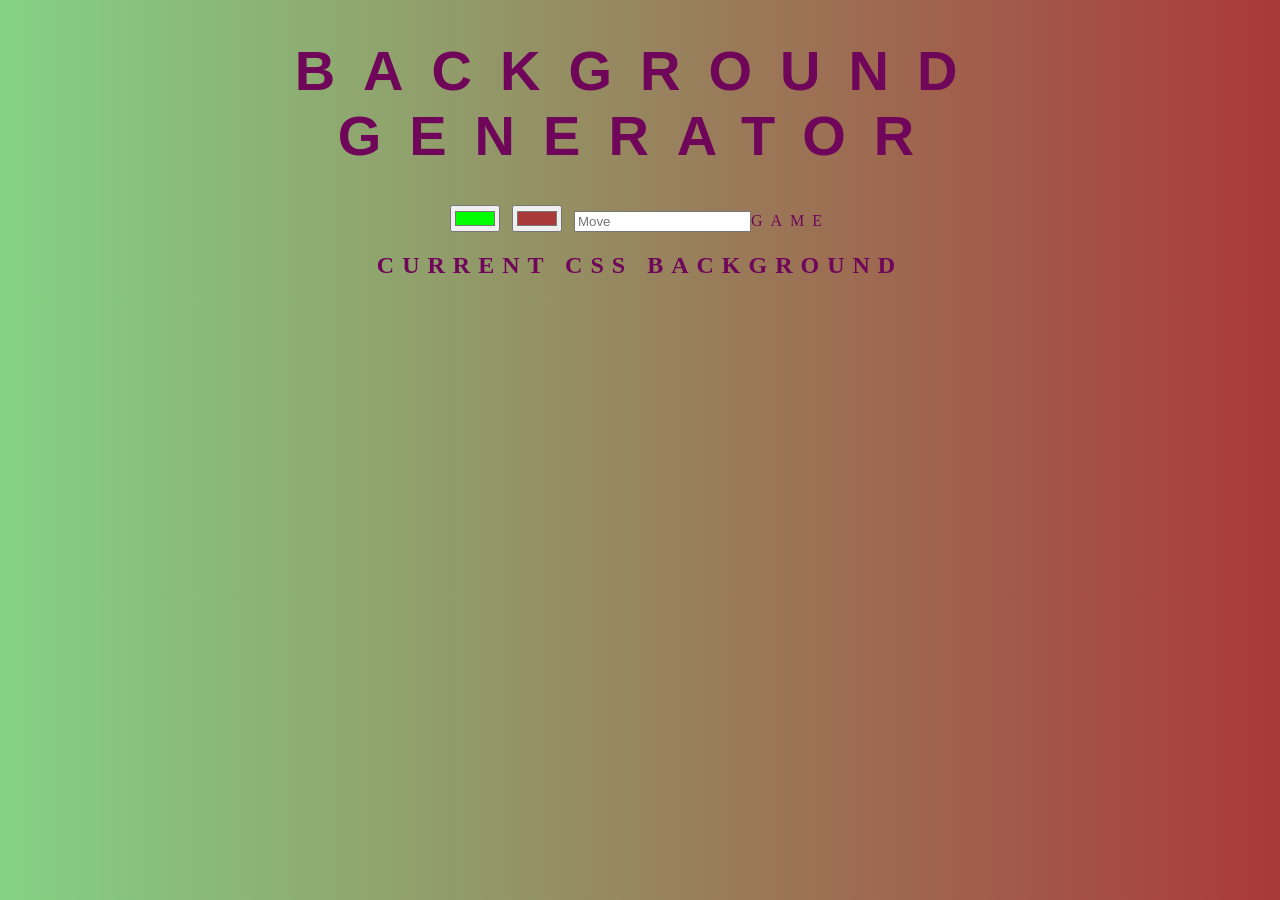
==== lol2.html @ cc20325a "Code Update Message: Adding Starting Project" ====
<!DOCTYPE html>
<html>
<head>
	<meta charset="utf-8">
	<meta name="viewport" content="width=device-width, initial-scale=1">
	<link rel="stylesheet" href="prac2.css">
	<title>Gradient Background</title>
</head>
<body id="gradient">
	<h1>Background Generator</h1>
	<input class="color1" type="color" name="color1" value="#00ff00">
	<input class="color2" type="color" name="color2" value="#AA3939">
	<input class="buzz" placeholder="Move">Game</body>
	<h2>Current CSS Background</h2>
	<h3></h3>
	<script type="text/javascript" src="prac2.js"></script>


</body>
</html>
---- prac2.css ----
body {
	font: "Raleway", sans-serif;
	color: rgb(111,6,89);
	text-align: center;
	text-transform: uppercase;
	letter-spacing: .5em;
	top: 15%;
	background: linear-gradient(to right, rgb(132, 210, 132), rgb(170, 57, 57));
}

h1 {
	font: 600 3.5em "Raleway", sans-serif;
	color: rgb(111,6,89);
	text-align: center;
	text-transform: uppercase;
	letter-spacing: .5em;
	width: 100%;
}

h3  {
	font: 900 1em "Raleway", sans-serif;
	color: rgb(111,6,89);
	text-align: center;
	text-transform: none;
	letter-spacing: 0.01em;
}
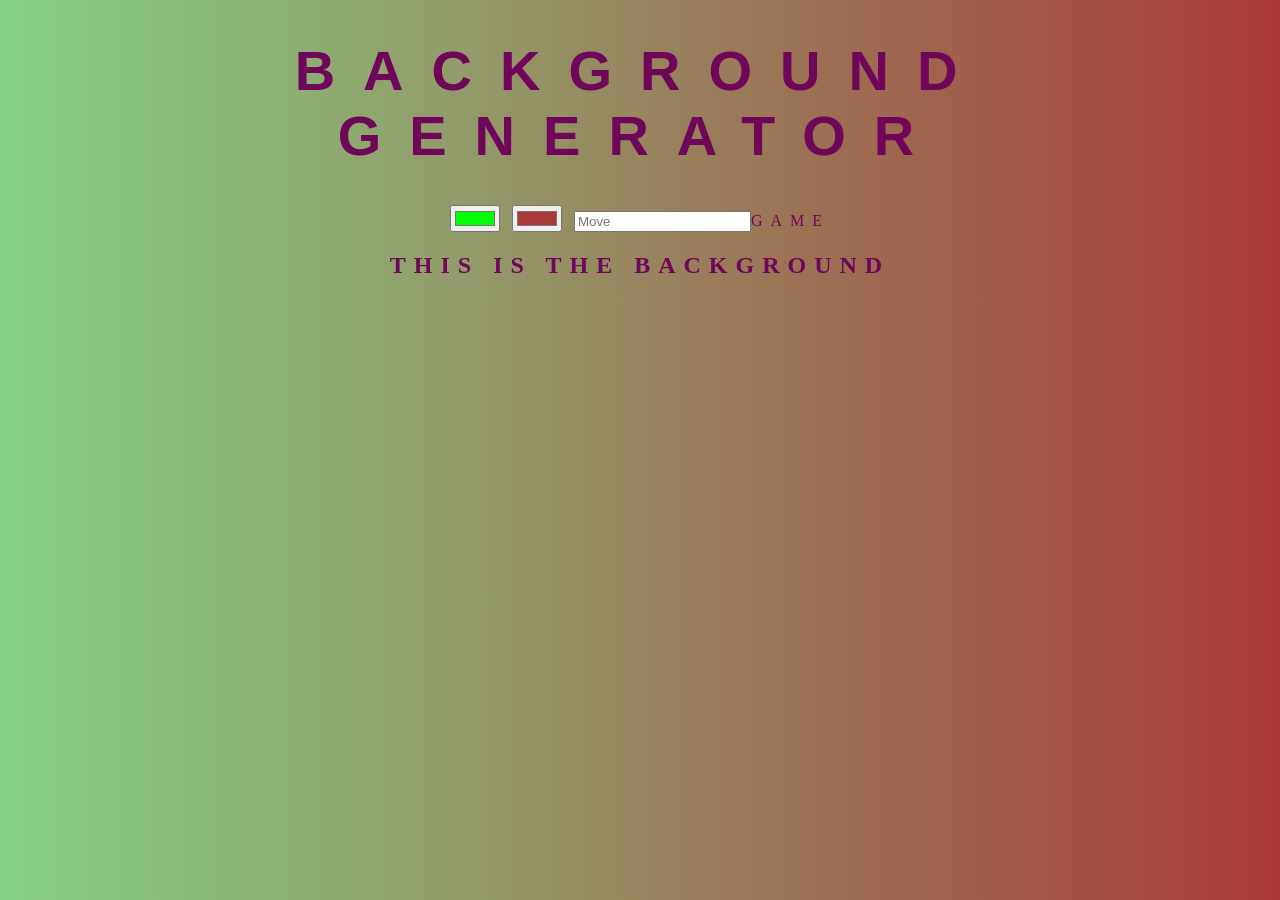
==== commit ad86ac5d: "Changing Text" ====
--- a/lol2.html
+++ b/lol2.html
@@ -4,14 +4,14 @@
 	<meta charset="utf-8">
 	<meta name="viewport" content="width=device-width, initial-scale=1">
 	<link rel="stylesheet" href="prac2.css">
-	<title>Gradient Background</title>
+	<title>COOL GRADIENT BACKGROUND</title>
 </head>
 <body id="gradient">
 	<h1>Background Generator</h1>
 	<input class="color1" type="color" name="color1" value="#00ff00">
 	<input class="color2" type="color" name="color2" value="#AA3939">
 	<input class="buzz" placeholder="Move">Game</body>
-	<h2>Current CSS Background</h2>
+	<h2>This is the Background</h2>
 	<h3></h3>
 	<script type="text/javascript" src="prac2.js"></script>
 
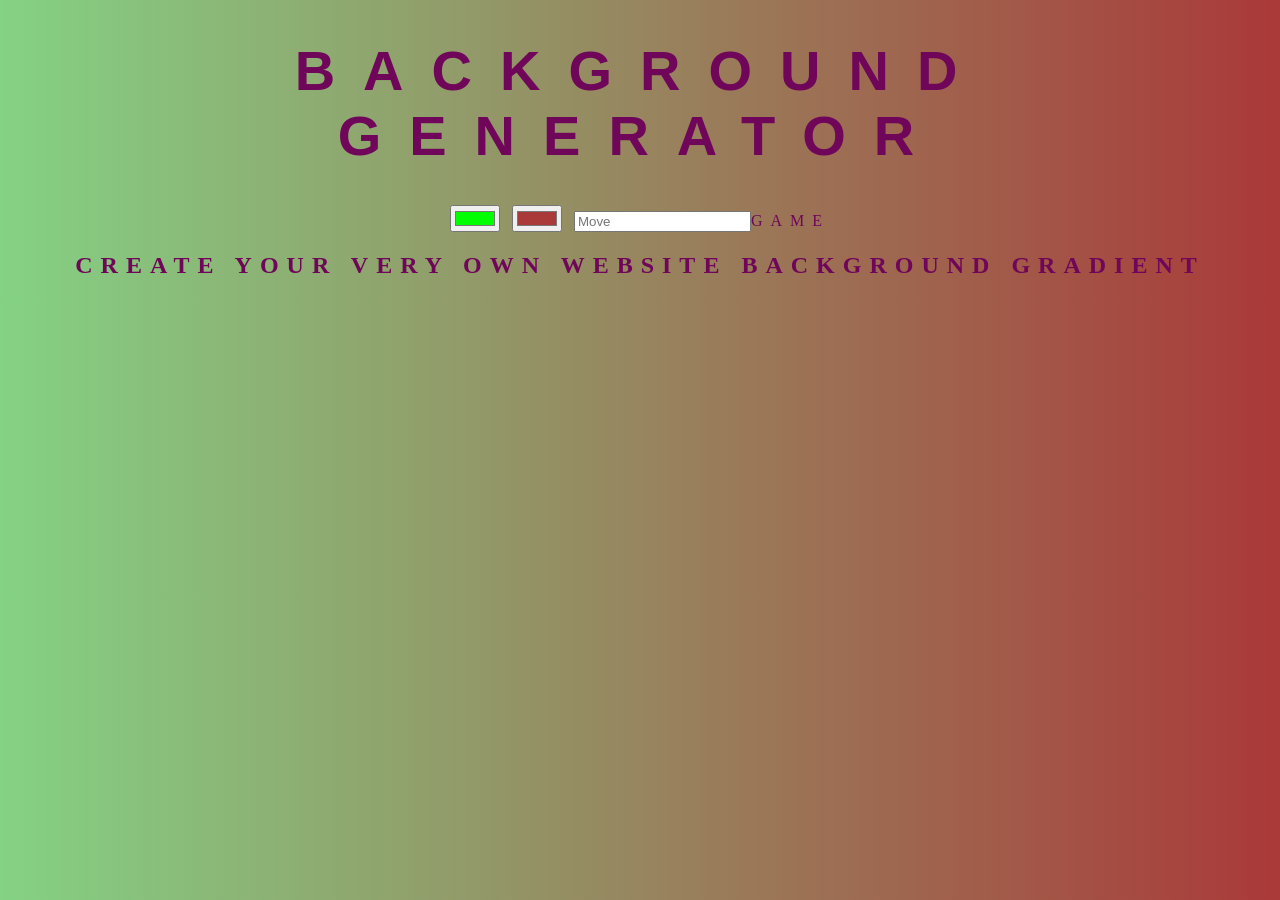
==== commit 63562153: "Changed Front Text" ====
--- a/lol2.html
+++ b/lol2.html
@@ -11,7 +11,7 @@
 	<input class="color1" type="color" name="color1" value="#00ff00">
 	<input class="color2" type="color" name="color2" value="#AA3939">
 	<input class="buzz" placeholder="Move">Game</body>
-	<h2>This is the Background</h2>
+	<h2>Create your very own website background gradient</h2>
 	<h3></h3>
 	<script type="text/javascript" src="prac2.js"></script>
 
